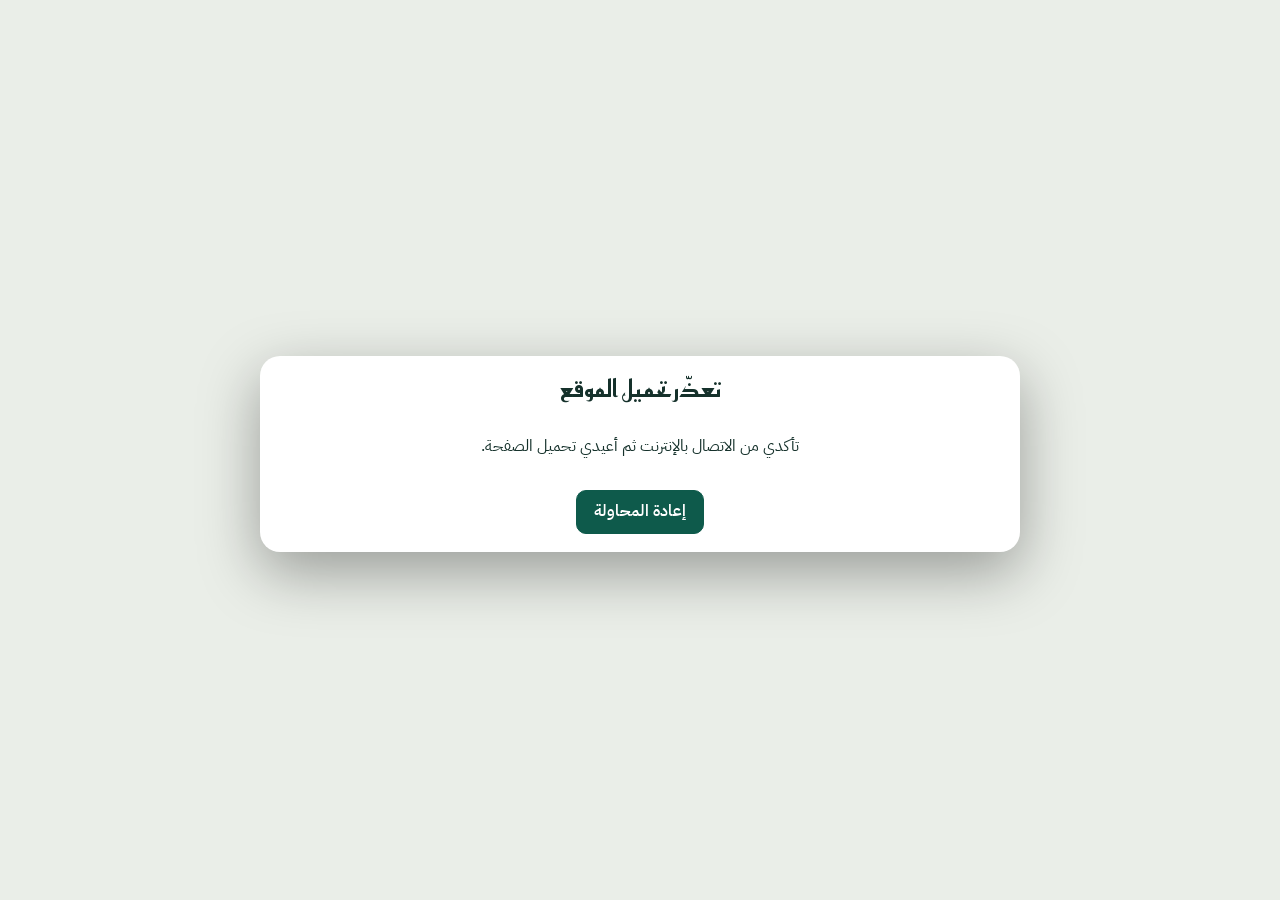
==== index.html @ 9d8e0433 "أسماء الطالبات وعجلة «مَن تقرأ؟»: إدخال باللصق وExcel وPDF والصور مع مراجعة، وعجلة بلا تكرار مع الغي" ====
<!doctype html>
<html lang="ar" dir="rtl">
<head>
<meta charset="utf-8">
<meta name="viewport" content="width=device-width,initial-scale=1,viewport-fit=cover">
<title>اقرأ وارتقِ</title>
<link rel="preconnect" href="https://fonts.googleapis.com">
<link rel="preconnect" href="https://fonts.gstatic.com" crossorigin>
<link rel="stylesheet" href="https://fonts.googleapis.com/css2?family=Reem+Kufi:wght@500;700&family=IBM+Plex+Sans+Arabic:wght@400;500;600;700&display=swap">
<link rel="stylesheet" href="css/app.css">
</head>
<body>
<div id="app"></div>
<div id="toast" role="status" aria-live="polite" hidden></div>
<script src="js/config.js"></script>
<script src="js/api.js"></script>
<script src="js/quran.js"></script>
<script src="js/games.js"></script>
<script src="js/strategies.js"></script>
<script src="js/names.js"></script>
<script src="js/app.js"></script>
</body>
</html>
---- css/app.css ----
/* Layout: a mushaf page as the centre of the classroom screen, tools around it, sage-green chrome with gilded accents taken from the Madina mushaf frame. */
@font-face { font-family: "HafsMushaf"; src: url("../fonts/Hafs.woff2") format("woff2"); font-display: block; }

:root {
  --bg: #eaeee8;
  --surface: #ffffff;
  --surface-2: #f4f6f2;
  --ink: #15312b;
  --muted: #5d6f69;
  --line: #d3dbd4;
  --accent: #0e5a4b;
  --accent-ink: #ffffff;
  --accent-soft: #d8ebe4;
  --gold: #a87a22;
  --gold-soft: #f3e6c8;
  --danger: #b3261e;
  --ok: #1d7a43;
  --warn: #9a6400;
  --paper: #fdf9ec;
  --paper-ink: #1a1a1a;
  --paper-frame: #0e5a4b;
  --gharib: #8a2c0a;
  --dim: .28;
  --f-display: "Reem Kufi", "IBM Plex Sans Arabic", "Segoe UI", Tahoma, sans-serif;
  --f-body: "IBM Plex Sans Arabic", "Segoe UI", Tahoma, Arial, sans-serif;
  --f-quran: "HafsMushaf", "Amiri Quran", "Traditional Arabic", serif;
  --r: 12px;
  --shadow: 0 1px 2px rgba(10, 40, 30, .06), 0 6px 22px rgba(10, 40, 30, .07);
  color-scheme: light;
}
@media (prefers-color-scheme: dark) {
  :root:not([data-theme="light"]) {
    --bg: #0e1614; --surface: #15201d; --surface-2: #1b2824; --ink: #e3ece8; --muted: #9db0a9;
    --line: #2a3b36; --accent: #45b596; --accent-ink: #06231c; --accent-soft: #1d3a32; --gold: #d9b262;
    --gold-soft: #3a3120; --danger: #f08a80; --ok: #6fd39a; --warn: #e8b85a;
    --shadow: 0 1px 2px rgba(0,0,0,.3), 0 6px 22px rgba(0,0,0,.25);
    color-scheme: dark;
  }
}
:root[data-theme="dark"] {
  --bg: #0e1614; --surface: #15201d; --surface-2: #1b2824; --ink: #e3ece8; --muted: #9db0a9;
  --line: #2a3b36; --accent: #45b596; --accent-ink: #06231c; --accent-soft: #1d3a32; --gold: #d9b262;
  --gold-soft: #3a3120; --danger: #f08a80; --ok: #6fd39a; --warn: #e8b85a;
  --shadow: 0 1px 2px rgba(0,0,0,.3), 0 6px 22px rgba(0,0,0,.25);
  color-scheme: dark;
}

* { box-sizing: border-box; }
[hidden] { display: none !important; }
html, body, #app { height: 100%; }
body { margin: 0; background: var(--bg); color: var(--ink); font-family: var(--f-body); font-size: 16px; line-height: 1.6; -webkit-tap-highlight-color: transparent; }
button, input, select, textarea { font: inherit; color: inherit; }
button { cursor: pointer; }
:focus-visible { outline: 3px solid var(--gold); outline-offset: 2px; }
h1, h2, h3 { font-family: var(--f-display); font-weight: 700; line-height: 1.25; text-wrap: balance; margin: 0; }
.num { font-variant-numeric: tabular-nums; }

/* ---------- buttons ---------- */
.btn { display: inline-flex; align-items: center; justify-content: center; gap: .45em; min-height: 44px; padding: .45em 1.05em; border-radius: 10px; border: 1px solid var(--line); background: var(--surface); color: var(--ink); font-weight: 600; transition: background .15s, border-color .15s, transform .08s; white-space: nowrap; }
.btn:hover { border-color: var(--accent); }
.btn:active { transform: translateY(1px); }
.btn.primary { background: var(--accent); color: var(--accent-ink); border-color: var(--accent); }
.btn.gold { background: var(--gold); color: #fff; border-color: var(--gold); }
.btn.ghost { background: transparent; border-color: transparent; }
.btn.ghost:hover { background: var(--surface-2); }
.btn.danger { color: var(--danger); }
.btn.on { background: var(--accent-soft); border-color: var(--accent); color: var(--ink); }
.btn.sm { min-height: 36px; padding: .25em .75em; font-size: .92em; }
.btn[disabled] { opacity: .45; cursor: not-allowed; }
.icon { width: 1.25em; height: 1.25em; flex: none; }

/* ---------- landing / pickers ---------- */
.landing { min-height: 100%; display: grid; grid-template-rows: auto 1fr auto; padding-inline: max(16px, 4vw); padding-block: 28px 20px; gap: 24px; }
.brand { display: flex; align-items: center; gap: 14px; }
.brand-mark { width: 54px; height: 54px; flex: none; }
.brand h1 { font-size: clamp(1.7rem, 3vw, 2.3rem); color: var(--accent); letter-spacing: 0; }
.brand p { margin: 0; color: var(--muted); font-size: .98rem; }
.topline { display: flex; align-items: center; justify-content: space-between; gap: 12px; flex-wrap: wrap; }
.picker { align-self: center; justify-self: center; width: min(980px, 100%); display: grid; gap: 22px; }
.picker h2 { font-size: clamp(1.4rem, 2.6vw, 2rem); }
.crumbs { display: flex; gap: 8px; flex-wrap: wrap; color: var(--muted); font-size: .95rem; align-items: center; }
.crumbs button { background: none; border: 0; color: var(--accent); font-weight: 600; padding: 0; }
.choice-grid { display: grid; gap: 14px; grid-template-columns: repeat(auto-fill, minmax(170px, 1fr)); }
.choice-grid.two { grid-template-columns: repeat(auto-fit, minmax(260px, 1fr)); }
.choice { position: relative; display: grid; gap: 4px; align-content: center; justify-items: center; text-align: center; min-height: 118px; padding: 18px 14px; border-radius: 16px; border: 1px solid var(--line); background: var(--surface); box-shadow: var(--shadow); transition: transform .12s, border-color .12s; }
.choice:hover { transform: translateY(-2px); border-color: var(--accent); }
.choice b { font-family: var(--f-display); font-size: 1.55rem; color: var(--ink); font-weight: 700; }
.choice small { color: var(--muted); font-size: .9rem; }
.choice.big { min-height: 190px; }
.choice.big b { font-size: 2.1rem; }
.choice.section b { font-size: 3rem; line-height: 1; color: var(--accent); }
.choice .tag { position: absolute; top: 10px; inset-inline-start: 10px; font-size: .75rem; padding: 1px 8px; border-radius: 99px; background: var(--gold-soft); color: var(--gold); font-weight: 600; }
.foot { display: flex; justify-content: space-between; gap: 12px; flex-wrap: wrap; color: var(--muted); font-size: .88rem; align-items: center; }
.demo-note { background: var(--gold-soft); color: var(--ink); border-radius: 10px; padding: 8px 14px; font-size: .9rem; }

/* ---------- lesson screen ---------- */
.lesson { height: 100%; display: grid; grid-template-rows: auto 1fr; }
.bar { display: flex; align-items: center; gap: 10px; padding: 8px max(12px, 1.4vw); background: var(--surface); border-bottom: 1px solid var(--line); flex-wrap: wrap; }
.bar .who { display: flex; align-items: center; gap: 10px; min-width: 0; }
.bar .who .brand-mark { width: 38px; height: 38px; }
.chip { display: inline-flex; align-items: center; gap: 6px; padding: 4px 12px; border-radius: 99px; background: var(--accent-soft); color: var(--ink); font-weight: 700; font-family: var(--f-display); font-size: 1.1rem; white-space: nowrap; }
.daynav { display: flex; align-items: center; gap: 6px; margin-inline: auto; min-width: 0; }
.daynav .when { display: grid; text-align: center; line-height: 1.25; min-width: 0; }
.daynav .when b { font-size: 1.02rem; }
.daynav .when span { font-size: .86rem; color: var(--muted); }
.type-badge { display: inline-block; padding: 1px 9px; border-radius: 99px; font-size: .78rem; font-weight: 700; margin-inline-end: 4px; vertical-align: 1px; }
.t-new { background: var(--accent-soft); color: var(--accent); }
.t-group, .t-sabr { background: var(--gold-soft); color: var(--gold); }
.t-review { background: var(--surface-2); color: var(--muted); border: 1px solid var(--line); }
.t-holiday, .t-other { background: var(--surface-2); color: var(--muted); }
.bar .actions { display: flex; gap: 6px; flex-wrap: wrap; }

.stage { display: grid; grid-template-columns: minmax(0, 1fr) minmax(300px, 30%); min-height: 0; }
.reader { display: grid; grid-template-rows: auto 1fr; min-height: 0; min-width: 0; }
.tools { display: flex; gap: 6px; align-items: center; flex-wrap: wrap; padding: 8px max(12px, 1.2vw); border-bottom: 1px solid var(--line); background: var(--surface-2); }
.tools .sep { width: 1px; align-self: stretch; background: var(--line); margin-inline: 4px; }
.tools select { min-height: 40px; border-radius: 10px; border: 1px solid var(--line); background: var(--surface); padding: 0 10px; max-width: 190px; }
.pens { display: inline-flex; gap: 4px; align-items: center; }
.pen { width: 30px; height: 30px; border-radius: 50%; border: 2px solid var(--line); }
.pen.on { border-color: var(--ink); box-shadow: 0 0 0 2px var(--surface), 0 0 0 4px var(--ink); }
.pen.y { background: #ffe066; } .pen.g { background: #a6e3b5; } .pen.p { background: #ffb3cf; }
.page-wrap { overflow: auto; display: grid; justify-items: center; align-content: start; padding: 14px 12px 22px; gap: 10px; min-height: 0; }
.segtabs { display: flex; gap: 6px; flex-wrap: wrap; justify-content: center; }
.pagenav { display: flex; align-items: center; gap: 10px; justify-content: center; }
.pagenav .pg { font-weight: 600; color: var(--muted); }

/* the mushaf page (stays paper-coloured in both themes, like a printed mushaf) */
.mushaf { position: relative; background: var(--paper); color: var(--paper-ink); border-radius: 6px; padding: 3.2% 4.2%; box-shadow: 0 0 0 2px var(--paper-frame), 0 0 0 5px var(--paper), 0 0 0 7px #c9a04a, var(--shadow); }
.mushaf .pno { text-align: center; font-family: var(--f-quran); color: #6b5a2a; font-size: .8em; margin-top: .25em; }
.mushaf .hdr { display: flex; justify-content: space-between; font-family: var(--f-body); font-size: .5em; color: #6b5a2a; margin-bottom: .35em; }
.ln { display: flex; gap: .16em; justify-content: space-between; align-items: baseline; white-space: nowrap; font-family: var(--f-quran); line-height: 1.95; direction: rtl; }
.ln.center { justify-content: center; gap: .3em; }
.ln.title { justify-content: center; }
.sura-title { display: flex; align-items: center; justify-content: center; width: 100%; height: 1.55em; margin-block: .12em; border: 2px solid #b58a2e; border-radius: 4px; background: linear-gradient(90deg, #e9f3ee, #fff8e2 50%, #e9f3ee); font-family: var(--f-display); font-size: .78em; color: var(--paper-frame); letter-spacing: 0; position: relative; }
.sura-title::before, .sura-title::after { content: ""; position: absolute; top: 50%; width: 1.1em; height: 1.1em; transform: translateY(-50%) rotate(45deg); border: 2px solid #b58a2e; background: #fff8e2; }
.sura-title::before { right: .6em; } .sura-title::after { left: .6em; }
.ln.basmala { justify-content: center; }
.w, .end, .hz { position: relative; border-radius: 4px; cursor: pointer; transition: opacity .2s, background-color .15s; }
.end { color: #7a5a14; }
.w:hover { background: rgba(14, 90, 75, .08); }
.dimmed { opacity: var(--dim); }
.mushaf.showall .dimmed { opacity: 1; }
.w.gh { color: var(--gharib); text-decoration: underline dotted rgba(138, 44, 10, .75); text-decoration-thickness: .06em; text-underline-offset: .32em; }
.mushaf.no-gh .w.gh { color: inherit; text-decoration: none; }
.sel-ayah { background: rgba(214, 170, 60, .2); }
.playing { background: rgba(14, 90, 75, .16) !important; }
.hl-y { background: #ffe066 !important; } .hl-g { background: #a6e3b5 !important; } .hl-p { background: #ffb3cf !important; }
.flash { animation: flash 1.2s ease 2; }
@keyframes flash { 50% { background: rgba(214, 170, 60, .6); } }
.mushaf.pen-mode .w, .mushaf.pen-mode .end { cursor: cell; }

/* ---------- side panel ---------- */
.side { border-inline-start: 1px solid var(--line); background: var(--surface); display: grid; grid-template-rows: auto 1fr; min-height: 0; min-width: 0; }
.tabs { display: flex; gap: 2px; padding: 8px 8px 0; border-bottom: 1px solid var(--line); overflow-x: auto; }
.tab { border: 0; background: none; padding: 10px 12px; font-weight: 700; color: var(--muted); border-bottom: 3px solid transparent; white-space: nowrap; font-size: .98rem; }
.tab.on { color: var(--accent); border-bottom-color: var(--accent); }
.panel { overflow: auto; padding: 16px 18px 28px; min-height: 0; display: grid; gap: 14px; align-content: start; font-size: 1.05rem; }
.panel h3 { font-size: 1.15rem; color: var(--accent); }
.panel .muted, .muted { color: var(--muted); }
.qref { font-family: var(--f-quran); font-size: 1.35em; line-height: 2; color: var(--ink); background: var(--surface-2); border-radius: 10px; padding: 8px 12px; }
.card { border: 1px solid var(--line); border-radius: var(--r); padding: 12px 14px; background: var(--surface); display: grid; gap: 6px; }
.rule-row { display: grid; grid-template-columns: auto 1fr; gap: 4px 10px; align-items: start; padding: 10px 12px; border-radius: 10px; background: var(--surface-2); }
.rule-dot { width: 14px; height: 14px; border-radius: 50%; margin-top: .45em; }
.rule-row b { font-size: 1.05rem; }
.rule-row .words { grid-column: 2; font-family: var(--f-quran); font-size: 1.35rem; line-height: 1.9; display: flex; flex-wrap: wrap; gap: 4px 14px; }
.rule-row p { grid-column: 2; margin: 0; color: var(--muted); font-size: .93rem; }
.mean-row { display: grid; gap: 2px; padding: 10px 12px; border-radius: 10px; background: var(--surface-2); cursor: pointer; border: 1px solid transparent; }
.mean-row:hover { border-color: var(--accent); }
.mean-row .qw { font-family: var(--f-quran); font-size: 1.45rem; color: var(--gharib); line-height: 1.8; }
.lesson-list { list-style: arabic-indic; margin: 0; padding-inline-start: 1.2em; display: grid; gap: 10px; }
.lesson-list li::marker { color: var(--gold); font-weight: 700; }
.note-box { white-space: pre-wrap; }
textarea { width: 100%; min-height: 160px; border: 1px solid var(--line); border-radius: 10px; padding: 10px 12px; background: var(--surface); resize: vertical; }
.legend { display: flex; flex-wrap: wrap; gap: 6px 12px; font-size: .88rem; }
.legend span { display: inline-flex; gap: 5px; align-items: center; }
.legend i { width: 11px; height: 11px; border-radius: 50%; display: inline-block; }

/* ---------- popover ---------- */
.pop { position: fixed; z-index: 40; width: min(360px, calc(100vw - 24px)); background: var(--surface); color: var(--ink); border: 1px solid var(--line); border-radius: 14px; box-shadow: 0 12px 40px rgba(0,0,0,.22); padding: 14px 16px; display: grid; gap: 8px; }
.pop .qw { font-family: var(--f-quran); font-size: 2rem; text-align: center; line-height: 1.9; color: var(--paper-ink); background: var(--paper); border-radius: 10px; }
.pop .close { position: absolute; top: 6px; inset-inline-end: 6px; }

/* ---------- modal / overlay ---------- */
.overlay { position: fixed; inset: 0; z-index: 30; background: rgba(8, 24, 20, .55); display: grid; place-items: center; padding: 16px; }
.modal { width: min(560px, 100%); max-height: calc(100% - 20px); overflow: auto; background: var(--surface); border-radius: 18px; box-shadow: 0 20px 60px rgba(0,0,0,.3); padding: 22px 24px; display: grid; gap: 16px; }
.modal.wide { width: min(1100px, 100%); }
.modal header { display: flex; justify-content: space-between; align-items: center; gap: 12px; }
.modal h2 { font-size: 1.45rem; }
.field { display: grid; gap: 6px; }
.field label { font-weight: 600; font-size: .95rem; }
.field input, .field select { min-height: 46px; border-radius: 10px; border: 1px solid var(--line); background: var(--surface); padding: 0 12px; }
.err-msg { color: var(--danger); font-weight: 600; }
.stepper { display: flex; align-items: center; justify-content: center; gap: 18px; }
.stepper button { width: 76px; height: 76px; border-radius: 50%; font-size: 2.4rem; font-weight: 700; border: 1px solid var(--line); background: var(--surface-2); }
.stepper output { font-family: var(--f-display); font-size: 4.2rem; min-width: 2.2ch; text-align: center; color: var(--accent); line-height: 1; }
.day-list { display: grid; gap: 6px; max-height: 260px; overflow: auto; }
.day-opt { display: flex; align-items: center; justify-content: space-between; gap: 10px; padding: 10px 12px; border-radius: 10px; border: 1px solid var(--line); background: var(--surface); text-align: start; }
.day-opt.on { border-color: var(--accent); background: var(--accent-soft); }
.st { font-size: .8rem; font-weight: 700; padding: 1px 8px; border-radius: 99px; white-space: nowrap; }
.st.done { background: var(--accent-soft); color: var(--ok); }
.st.late { background: var(--gold-soft); color: var(--warn); }
.st.soon { background: var(--surface-2); color: var(--muted); }

/* ---------- games ---------- */
.games { position: fixed; inset: 0; z-index: 25; background: var(--bg); display: grid; grid-template-rows: auto 1fr; }
.games .gbody { overflow: auto; padding: 18px max(16px, 3vw) 30px; display: grid; align-content: start; justify-items: center; gap: 18px; }
.game-menu { display: grid; grid-template-columns: repeat(auto-fit, minmax(210px, 1fr)); gap: 14px; width: min(1100px, 100%); }
.game-card { display: grid; gap: 6px; text-align: start; padding: 18px; border-radius: 16px; border: 1px solid var(--line); background: var(--surface); box-shadow: var(--shadow); min-height: 130px; align-content: start; }
.game-card:hover { border-color: var(--accent); }
.game-card b { font-family: var(--f-display); font-size: 1.35rem; color: var(--accent); }
.game-card span { color: var(--muted); font-size: .95rem; }
.wheel-wrap { display: grid; justify-items: center; gap: 14px; }
.wheel-box { position: relative; width: min(420px, 78vw); aspect-ratio: 1; max-width: 100%; }
.wheel-box canvas { width: 100%; height: 100%; }
.wheel-pointer { position: absolute; top: -6px; left: 50%; transform: translateX(-50%); width: 0; height: 0; border-left: 18px solid transparent; border-right: 18px solid transparent; border-top: 34px solid var(--gold); filter: drop-shadow(0 2px 2px rgba(0,0,0,.3)); }
.game { width: min(1000px, 100%); display: grid; gap: 18px; justify-items: center; }
.game h2 { font-size: clamp(1.4rem, 2.6vw, 2rem); text-align: center; }
.prompt { font-size: 1.25rem; text-align: center; color: var(--muted); }
.big-word { font-family: var(--f-quran); font-size: clamp(3rem, 7vw, 5.5rem); line-height: 1.8; background: var(--paper); color: var(--paper-ink); border-radius: 18px; padding: 6px 40px; box-shadow: var(--shadow); }
.opts { display: grid; grid-template-columns: repeat(auto-fit, minmax(220px, 1fr)); gap: 12px; width: 100%; }
.opt { min-height: 74px; border-radius: 14px; border: 2px solid var(--line); background: var(--surface); font-size: 1.25rem; font-weight: 700; padding: 10px 14px; }
.opt:hover { border-color: var(--accent); }
.opt.right { border-color: var(--ok); background: color-mix(in srgb, var(--ok) 14%, var(--surface)); }
.opt.wrong { border-color: var(--danger); background: color-mix(in srgb, var(--danger) 12%, var(--surface)); }
.explain { background: var(--surface); border: 1px solid var(--line); border-radius: 14px; padding: 14px 18px; width: 100%; font-size: 1.1rem; }
.match { display: grid; grid-template-columns: 1fr 1fr; gap: 12px; width: 100%; }
.match .col { display: grid; gap: 10px; align-content: start; }
.match .qw { font-family: var(--f-quran); font-size: 1.8rem; line-height: 1.7; }
.match .opt { font-size: 1.1rem; font-weight: 600; text-align: center; }
.match .opt.qw { font-family: var(--f-quran); font-size: 1.9rem; font-weight: 400; line-height: 1.7; }
.match .opt.picked { border-color: var(--gold); background: var(--gold-soft); }
.match .opt.done { border-color: var(--ok); opacity: .6; }
.hunt { width: 100%; background: var(--paper); color: var(--paper-ink); border-radius: 16px; padding: 18px 24px; font-family: var(--f-quran); font-size: clamp(1.6rem, 2.6vw, 2.3rem); line-height: 2.3; text-align: justify; box-shadow: var(--shadow); }
.hunt .w { padding: 0 2px; }
.hunt .w.found { background: #a6e3b5; }
.hunt .w.miss { background: #ffc2c2; }
.hunt .w.reveal { outline: 2px dashed var(--ok); }
.score { font-family: var(--f-display); font-size: 1.5rem; color: var(--accent); }
.tf-statement { font-size: 1.4rem; text-align: center; font-weight: 600; max-width: 60ch; }
.tf-statement .qw { font-family: var(--f-quran); font-size: 1.4em; color: var(--gharib); }
.tf-btns { display: flex; gap: 16px; }
.tf-btns .opt { min-width: 180px; font-size: 1.5rem; }
.reflect { width: 100%; display: grid; gap: 14px; }
.reflect .q { font-size: clamp(1.4rem, 2.6vw, 2rem); font-weight: 700; text-align: center; font-family: var(--f-display); color: var(--ink); }

/* ---------- strategies (team games) ---------- */
.game.wide { width: min(1250px, 100%); }
.q-quran { font-family: var(--f-quran); font-size: 1.25em; line-height: 1.9; }
.teams { display: flex; flex-wrap: wrap; gap: 10px; justify-content: center; }
.team { display: flex; align-items: center; gap: 8px; padding: 8px 16px; border-radius: 99px; background: var(--surface); border: 2px solid var(--line); font-size: 1.1rem; }
.team .dot { width: 14px; height: 14px; border-radius: 50%; background: var(--tc); }
.team .pts { font-family: var(--f-display); font-size: 1.35rem; color: var(--tc); }
.team.on { border-color: var(--tc); box-shadow: 0 0 0 3px color-mix(in srgb, var(--tc) 25%, transparent); }
.qcard-ov { z-index: 45; }
.qcard { width: min(900px, 100%); max-height: calc(100% - 20px); overflow: auto; background: var(--surface); border-radius: 22px; border-top: 8px solid var(--tc); padding: 24px 28px; display: grid; gap: 18px; box-shadow: 0 20px 60px rgba(0,0,0,.35); }
.qhead { display: flex; justify-content: space-between; align-items: center; gap: 10px; flex-wrap: wrap; font-size: 1.15rem; }
.qtext { font-size: clamp(1.4rem, 2.6vw, 2.1rem); font-weight: 700; line-height: 1.7; text-align: center; }
.qcard .qtext { cursor: pointer; }
.qans { background: var(--paper); color: var(--paper-ink); border-radius: 14px; padding: 14px 18px; font-size: 1.35rem; text-align: center; display: grid; gap: 6px; }
.qans .muted { color: #6b5a2a; }
.qbtns { display: flex; flex-wrap: wrap; gap: 10px; justify-content: center; }
.qbtns .btn { min-height: 56px; font-size: 1.15rem; padding-inline: 22px; }
.banner { background: var(--surface); border-radius: 22px; padding: 30px 46px; display: grid; gap: 8px; justify-items: center; text-align: center; font-size: 1.4rem; box-shadow: 0 20px 60px rgba(0,0,0,.35); }
.big-pts { font-family: var(--f-display); font-size: clamp(4rem, 12vw, 8rem); line-height: 1.1; }
.pos { color: var(--ok); } .neg { color: var(--danger); }
.boxes { display: grid; grid-template-columns: repeat(6, 1fr); gap: 14px; width: 100%; }
.mbox { aspect-ratio: 1.15; border-radius: 16px; border: 0; background: radial-gradient(circle at 50% 30%, #1d7a63, #0b3d33 70%); color: #f3e6c8; font-family: var(--f-display); font-size: clamp(1.8rem, 4vw, 3.2rem); box-shadow: inset 0 0 0 3px #b58a2e, 0 6px 16px rgba(0,0,0,.2); transition: transform .12s; }
.mbox:not(:disabled):hover { transform: translateY(-3px) scale(1.03); }
.mbox.open { background: var(--surface-2); box-shadow: inset 0 0 0 2px var(--line); font-size: clamp(1.2rem, 2.4vw, 2rem); }
.snake-wrap { position: relative; width: min(760px, 100%); aspect-ratio: 6 / 5; }
.board { position: absolute; inset: 0; display: grid; grid-template-columns: repeat(6, 1fr); grid-template-rows: repeat(5, 1fr); border-radius: 14px; overflow: hidden; border: 3px solid #b58a2e; }
.sq { position: relative; display: grid; align-content: space-between; padding: 6px 8px; background: #fdf9ec; color: #1d2b27; border: 1px solid #e6dcc0; }
.sq:nth-child(odd) { background: #f1ead3; }
.sq .num { font-family: var(--f-display); font-size: clamp(.9rem, 1.8vw, 1.3rem); color: #6b5a2a; }
.sq.lad { background: #dcefe6; } .sq.snk { background: #f7dcd6; }
.tokens { display: flex; gap: 4px; flex-wrap: wrap; justify-content: center; position: relative; z-index: 2; }
.tokens i { width: clamp(16px, 2.6vw, 26px); aspect-ratio: 1; border-radius: 50%; border: 3px solid #fff; box-shadow: 0 2px 5px rgba(0,0,0,.35); }
.board-svg { position: absolute; inset: 0; width: 100%; height: 100%; pointer-events: none; z-index: 1; }
.ladder line { stroke: #8a5a14; stroke-width: 6; stroke-linecap: round; }
.snake path { fill: none; stroke: #2f8f3a; stroke-width: 14; stroke-linecap: round; opacity: .85; }
.snake circle { fill: #1f6d2a; }
.dice-row { display: flex; align-items: center; gap: 18px; flex-wrap: wrap; justify-content: center; }
.dice { width: 84px; height: 84px; border-radius: 18px; background: var(--surface); border: 3px solid var(--gold); display: grid; place-items: center; font-family: var(--f-display); font-size: 3rem; color: var(--accent); box-shadow: var(--shadow); }
.xo { display: grid; grid-template-columns: repeat(3, 1fr); gap: 12px; width: min(560px, 100%); }
.xcell { aspect-ratio: 1; border-radius: 18px; border: 3px solid var(--line); background: var(--surface); font-family: var(--f-display); font-size: clamp(3rem, 9vw, 6rem); line-height: 1; display: grid; place-items: center; }
.xcell small { font-family: var(--f-body); font-size: clamp(.8rem, 1.4vw, 1.05rem); color: var(--muted); font-weight: 600; }
.xcell:not(:disabled):hover { border-color: var(--gold); }
.win { display: grid; justify-items: center; gap: 6px; padding: 30px 60px; border-radius: 24px; background: var(--surface); border: 4px solid var(--tc); font-size: 1.4rem; box-shadow: var(--shadow); }
.win .wname { font-family: var(--f-display); font-size: clamp(2.4rem, 6vw, 4rem); color: var(--tc); }
details.bank { background: var(--surface); border: 1px solid var(--line); border-radius: 14px; padding: 10px 16px; }
details.bank summary { cursor: pointer; font-size: 1.15rem; }
details.bank ol { display: grid; gap: 12px; margin: 10px 0 0; padding-inline-start: 1.4em; list-style: arabic-indic; }
.bank-ans { background: var(--surface-2); border-radius: 10px; padding: 6px 12px; margin-top: 4px; }
@media (max-width: 700px) { .boxes { grid-template-columns: repeat(3, 1fr); } }

/* ---------- board ---------- */
.page-screen { min-height: 100%; display: grid; grid-template-rows: auto 1fr; }
.content { padding: 20px max(16px, 3vw) 40px; display: grid; gap: 18px; align-content: start; width: min(1200px, 100%); justify-self: center; }
.filters { display: flex; gap: 10px; flex-wrap: wrap; align-items: end; }
.filters .field { min-width: 160px; }
.table-wrap { overflow-x: auto; border: 1px solid var(--line); border-radius: 14px; background: var(--surface); }
table { border-collapse: collapse; width: 100%; font-size: 1rem; }
th, td { padding: 10px 12px; text-align: start; border-bottom: 1px solid var(--line); vertical-align: middle; }
th { font-size: .85rem; color: var(--muted); font-weight: 700; background: var(--surface-2); white-space: nowrap; }
tr:last-child td { border-bottom: 0; }
tr.winner td { background: var(--gold-soft); }
.rank { font-family: var(--f-display); font-size: 1.4rem; color: var(--accent); }
.podium { display: grid; grid-template-columns: repeat(auto-fill, minmax(230px, 1fr)); gap: 12px; }
.pod { border: 1px solid var(--line); border-radius: 14px; background: var(--surface); padding: 14px 16px; display: grid; gap: 4px; }
.pod b { font-family: var(--f-display); font-size: 1.3rem; }
.pod .num { font-size: 1.1rem; }
.warn-box { background: var(--gold-soft); border-radius: 12px; padding: 10px 14px; }
.bars { display: grid; gap: 8px; }
.barrow { display: grid; grid-template-columns: 3.5em 1fr 3em; gap: 10px; align-items: center; }
.barrow .track { height: 18px; background: var(--surface-2); border-radius: 99px; overflow: hidden; }
.barrow .fill { height: 100%; background: var(--accent); border-radius: 99px; }
.barrow.best .fill { background: var(--gold); }

/* admin */
.admin-tabs { display: flex; gap: 6px; flex-wrap: wrap; }
.plan-table input, .plan-table select { min-height: 38px; border: 1px solid var(--line); border-radius: 8px; background: var(--surface); padding: 0 8px; }
.plan-table input[type="number"] { width: 5em; }
.plan-table td { padding: 6px 8px; }
.segs { display: grid; gap: 4px; }
.seg { display: flex; gap: 4px; align-items: center; flex-wrap: wrap; }
.issue { color: var(--warn); font-size: .82rem; font-weight: 600; }
.pw { font-family: ui-monospace, Menlo, Consolas, monospace; font-size: 1.05rem; letter-spacing: .08em; }

/* certificate */
.cert-screen { position: fixed; inset: 0; z-index: 50; background: var(--bg); overflow: auto; display: grid; justify-items: center; align-content: start; gap: 14px; padding: 16px; }
.cert-actions { display: flex; gap: 10px; }
.cert { width: min(1100px, 100%); aspect-ratio: 297 / 210; background: #fffdf6; color: #1d2b27; position: relative; padding: 5.5%; display: grid; align-content: center; justify-items: center; text-align: center; gap: 1.6vmin; container-type: inline-size; box-shadow: var(--shadow); }
.cert::before { content: ""; position: absolute; inset: 2.2%; border: 3px solid #0e5a4b; outline: 1px solid #b58a2e; outline-offset: 6px; pointer-events: none; }
.cert::after { content: ""; position: absolute; inset: 3.6%; border: 1px solid #b58a2e; pointer-events: none; }
.cert .corner { position: absolute; width: 9%; aspect-ratio: 1; }
.cert .corner.tl { top: 3%; left: 3%; } .cert .corner.tr { top: 3%; right: 3%; transform: scaleX(-1); }
.cert .corner.bl { bottom: 3%; left: 3%; transform: scaleY(-1); } .cert .corner.br { bottom: 3%; right: 3%; transform: scale(-1, -1); }
.cert .c-brand { font-family: var(--f-display); color: #0e5a4b; font-size: 3.2cqw; }
.cert .c-title { font-family: var(--f-display); font-size: 6.4cqw; color: #8a6414; line-height: 1.1; }
.cert .c-body { font-size: 2.3cqw; line-height: 1.9; max-width: 80%; }
.cert .c-name { font-family: var(--f-display); font-size: 4.6cqw; color: #0e5a4b; line-height: 1.2; }
.cert .c-verse { font-family: var(--f-quran); font-size: 2.6cqw; color: #7a5a14; }
.cert .c-sign { display: flex; justify-content: space-between; width: 78%; margin-top: 2cqw; font-size: 2cqw; }
.cert .c-sign div { display: grid; gap: 3.2cqw; justify-items: center; }
.cert .c-sign i { display: block; width: 18cqw; border-bottom: 1px solid #1d2b27; }

/* section progress («أنهينا») and lag notice */
.lagbar { flex-basis: 100%; order: 4; display: flex; align-items: center; justify-content: center; gap: 10px; flex-wrap: wrap; background: var(--gold-soft); color: var(--ink); border: 1px solid var(--gold); border-radius: 10px; padding: 6px 12px; }
.lagbar b { color: var(--warn); }
.btn.prog-done { background: var(--accent-soft); color: var(--accent); border-color: var(--accent); }
.btn.prog-part { background: var(--gold-soft); color: var(--warn); border-color: var(--gold); }

/* principal's class tracking */
.trk-legend { display: flex; gap: 14px; flex-wrap: wrap; align-items: center; font-size: .95rem; }
.trk-table th, .trk-table td { text-align: center; }
.trk-table th[scope=row] { text-align: start; }
.trk { padding: 4px; }
.trk button { width: 100%; min-height: 48px; border: 0; border-radius: 10px; font: inherit; font-weight: 700; cursor: pointer; color: var(--ink); background: var(--surface-2); }
.trk.c-green button { background: #d9f0e1; color: #14532d; }
.trk.c-yellow button { background: #fbefc5; color: #7a5200; }
.trk.c-red button { background: #f9d6d2; color: #8a1c14; }
.trk.c-idle button { background: var(--surface-2); color: var(--muted); }
.trk.muted { font-size: .85rem; }
.t-red { color: var(--danger); } .t-yellow { color: var(--warn); } .t-green, .t-idle { color: inherit; }
button.link { background: none; border: 0; padding: 4px 0; font: inherit; color: inherit; cursor: pointer; text-align: start; }
button.link:hover { text-decoration: underline; }
.trk-alerts { display: grid; gap: 4px; }
.content > * { min-width: 0; }
.trk-miss { display: flex; flex-wrap: wrap; gap: 4px; max-width: 260px; }
.pct { display: inline-block; width: 70px; height: 10px; background: var(--surface-2); border-radius: 99px; overflow: hidden; vertical-align: middle; margin-inline-end: 6px; }
.pct span { display: block; height: 100%; background: var(--accent); }
.trk-detail { display: grid; grid-template-columns: minmax(260px, 1fr) 2fr; gap: 16px; align-items: start; }
.trk-scored td { background: var(--surface-2); }
@media (max-width: 1000px) { .trk-detail { grid-template-columns: 1fr; } }

/* tajweed rules per grade */
.tj-table th, .tj-table td { text-align: center; padding: 6px; }
.tj-table th[scope=row] { text-align: start; white-space: nowrap; position: sticky; inset-inline-start: 0; background: var(--surface); z-index: 1; }
.tj-table thead th:first-child { position: sticky; inset-inline-start: 0; z-index: 2; }
.tj-col { display: flex; gap: 2px; justify-content: center; font-weight: 400; }
.tj-cell { display: grid; place-items: center; min-height: 44px; min-width: 44px; cursor: pointer; }
.tj-cell input { width: 22px; height: 22px; accent-color: var(--accent); cursor: pointer; }

/* student names and the «مَن تقرأ؟» picker */
.nm-chips { display: flex; flex-wrap: wrap; gap: 6px; }
.nm-chips > span, .nm-chips > button { padding: 6px 12px; border-radius: 99px; background: var(--surface-2); border: 1px solid var(--line); font: inherit; color: var(--ink); }
.nm-chips > button { min-height: 44px; cursor: pointer; }
.nm-chips > button.off { background: var(--gold-soft); border-color: var(--gold); text-decoration: line-through; color: var(--muted); }
.nm-ways { display: grid; grid-template-columns: repeat(auto-fill, minmax(220px, 1fr)); gap: 12px; }
.nm-ways label.game-card { cursor: pointer; }
.picker-ov { z-index: 50; }
.picker { width: min(760px, 100%); max-height: calc(100% - 10px); overflow: auto; background: var(--surface); border-radius: 20px; box-shadow: 0 20px 60px rgba(0,0,0,.35); padding: 18px 22px; display: grid; gap: 14px; justify-items: center; }
.picker header { width: 100%; display: flex; justify-content: space-between; align-items: center; gap: 12px; }
.picker h2 { margin: 0; font-size: 1.5rem; }
.pk-stage { display: grid; justify-items: center; gap: 10px; width: 100%; }
.picker .wheel-box { width: min(440px, 72vw, 52vh); }
.pk-result { min-height: 3.2rem; }
.pk-result b { font-family: var(--f-display); font-size: clamp(1.8rem, 4.4vw, 2.8rem); color: var(--accent); }
.pk-card { width: min(520px, 100%); min-height: 180px; display: grid; place-items: center; text-align: center; padding: 20px; border-radius: 22px; background: var(--paper); color: var(--paper-ink); border: 4px solid var(--gold); box-shadow: var(--shadow); font-family: var(--f-display); font-size: clamp(1.8rem, 5vw, 3rem); transition: transform .08s; }
.pk-card.flip { transform: rotateX(18deg); }
.pk-btns { display: flex; gap: 10px; flex-wrap: wrap; justify-content: center; }
.pk-spin { font-size: 1.3rem; min-height: 58px; padding-inline: 34px; }
.pk-opts { display: flex; gap: 10px 16px; flex-wrap: wrap; align-items: center; justify-content: center; }
.pk-opts label { display: flex; gap: 6px; align-items: center; min-height: 44px; }
.pk-opts input[type=checkbox] { width: 22px; height: 22px; accent-color: var(--accent); }
.pk-absent { width: 100%; display: grid; gap: 8px; }

#toast { position: fixed; bottom: calc(18px + env(safe-area-inset-bottom, 0px)); left: 50%; transform: translateX(-50%); z-index: 60; background: var(--ink); color: var(--bg); padding: 10px 18px; border-radius: 12px; font-weight: 600; box-shadow: var(--shadow); max-width: calc(100vw - 32px); }

@media (max-width: 1000px) {
  .stage { grid-template-columns: 1fr; grid-template-rows: auto auto; overflow: auto; }
  .lesson { height: auto; min-height: 100%; }
  .side { border-inline-start: 0; border-top: 1px solid var(--line); }
  .page-wrap { overflow: visible; }
  .panel { overflow: visible; }
  .daynav { margin-inline: 0; order: 3; width: 100%; justify-content: space-between; }
}
@media (max-width: 560px) {
  .match { grid-template-columns: 1fr; }
  .choice.section b { font-size: 2.3rem; }
}
@media (prefers-reduced-motion: reduce) { * { animation: none !important; transition: none !important; } }

@media print {
  @page { size: A4 landscape; margin: 0; }
  body { background: #fff; }
  body > *:not(#app) { display: none !important; }
  #app > *:not(.cert-screen) { display: none !important; }
  .cert-screen { position: static; padding: 0; background: #fff; }
  .cert-actions { display: none; }
  .cert { width: 297mm; height: 210mm; box-shadow: none; aspect-ratio: auto; }
}
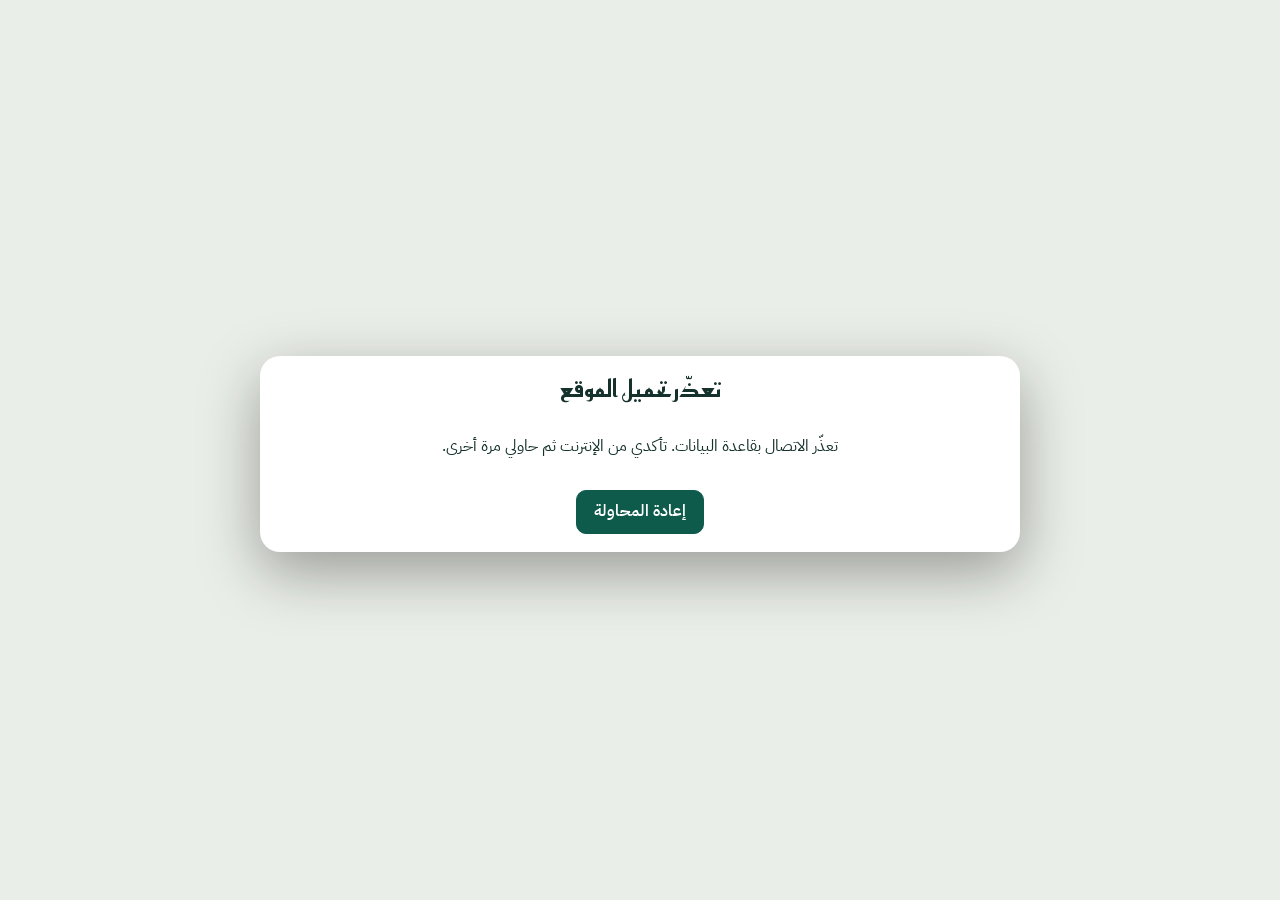
==== commit 173a422b: "تحدّي القمّة: اللعبة الأصلية كاستراتيجية خامسة، بأسئلة مولّدة من صفحات الأسبوع وشاشة مراجعة وأسئلة ا" ====
--- a/index.html
+++ b/index.html
@@ -4,6 +4,7 @@
 <meta charset="utf-8">
 <meta name="viewport" content="width=device-width,initial-scale=1,viewport-fit=cover">
 <title>اقرأ وارتقِ</title>
+<script>/* students joining «تحدّي القمّة» go straight to the light game page */ if (/[?&]join=/.test(location.search)) location.replace('qimma.html' + location.search);</script>
 <link rel="preconnect" href="https://fonts.googleapis.com">
 <link rel="preconnect" href="https://fonts.gstatic.com" crossorigin>
 <link rel="stylesheet" href="https://fonts.googleapis.com/css2?family=Reem+Kufi:wght@500;700&family=IBM+Plex+Sans+Arabic:wght@400;500;600;700&display=swap">
@@ -18,6 +19,7 @@
 <script src="js/games.js"></script>
 <script src="js/strategies.js"></script>
 <script src="js/names.js"></script>
+<script src="js/qimma.js"></script>
 <script src="js/app.js"></script>
 </body>
 </html>
--- a/css/app.css
+++ b/css/app.css
@@ -405,6 +405,34 @@
 .pk-opts input[type=checkbox] { width: 22px; height: 22px; accent-color: var(--accent); }
 .pk-absent { width: 100%; display: grid; gap: 8px; }
 
+/* «تحدّي القمّة»: review screen and the game frame */
+.qm-review { z-index: 26; }
+.qm-review .gbody { display: grid; gap: 14px; align-content: start; justify-items: stretch; place-items: start stretch; overflow: auto; padding: 16px max(14px, 3vw) 40px; }
+.qm-review .gbody > * { width: min(1050px, 100%); justify-self: center; }
+.qm-top { display: flex; gap: 10px 14px; flex-wrap: wrap; align-items: end; position: sticky; top: -16px; background: var(--bg); padding: 10px 0; z-index: 2; }
+.qm-names { min-height: 46px; display: flex; align-items: center; gap: 8px; flex-wrap: wrap; }
+.qm-go { min-height: 54px; font-size: 1.15rem; padding-inline: 28px; margin-inline-start: auto; }
+.qm-stage { display: grid; gap: 10px; }
+.qm-stage h3 { margin: 6px 0 0; }
+.qm-card { background: var(--surface); border: 1px solid var(--line); border-radius: 14px; padding: 12px 16px; display: grid; gap: 8px; }
+.qm-card.gold { border-color: var(--gold); box-shadow: 0 0 0 2px var(--gold-soft); }
+.qm-head { display: flex; gap: 8px; align-items: center; flex-wrap: wrap; }
+.qm-head .chip { font-size: .85rem; padding: 2px 10px; }
+.qm-mine { background: #e4defa; } .qm-gold { background: var(--gold-soft); }
+.qm-n { font-weight: 700; color: var(--muted); min-width: 1.6em; }
+.qm-q { font-weight: 700; font-size: 1.1rem; }
+.qm-ayah { font-family: var(--f-quran); font-size: 1.6rem; line-height: 2; text-align: center; background: var(--paper); color: var(--paper-ink); border-radius: 10px; padding: 4px 12px; }
+.qm-ayah mark, .qm-words button.on { background: #ffe14d; color: #a3001b; border-radius: 6px; padding: 0 .15em; }
+.qm-opts { margin: 0; padding: 0; list-style: none; display: grid; grid-template-columns: repeat(auto-fit, minmax(200px, 1fr)); gap: 6px; }
+.qm-opts li { background: var(--surface-2); border-radius: 8px; padding: 6px 10px; }
+.qm-opts li.right { background: var(--accent-soft); font-weight: 700; }
+.qm-exp { font-size: .92rem; }
+.qm-words { display: flex; flex-wrap: wrap; gap: 4px; font-family: var(--f-quran); font-size: 1.4rem; direction: rtl; }
+.qm-words button { background: var(--surface-2); border: 1px solid var(--line); border-radius: 8px; padding: 0 8px; font: inherit; cursor: pointer; color: var(--ink); min-height: 44px; }
+.qf-opt label { display: flex; gap: 6px; align-items: center; }
+.qm-frame { position: fixed; inset: 0; z-index: 90; background: #000; }
+.qm-frame iframe { width: 100%; height: 100%; border: 0; display: block; }
+
 #toast { position: fixed; bottom: calc(18px + env(safe-area-inset-bottom, 0px)); left: 50%; transform: translateX(-50%); z-index: 60; background: var(--ink); color: var(--bg); padding: 10px 18px; border-radius: 12px; font-weight: 600; box-shadow: var(--shadow); max-width: calc(100vw - 32px); }
 
 @media (max-width: 1000px) {
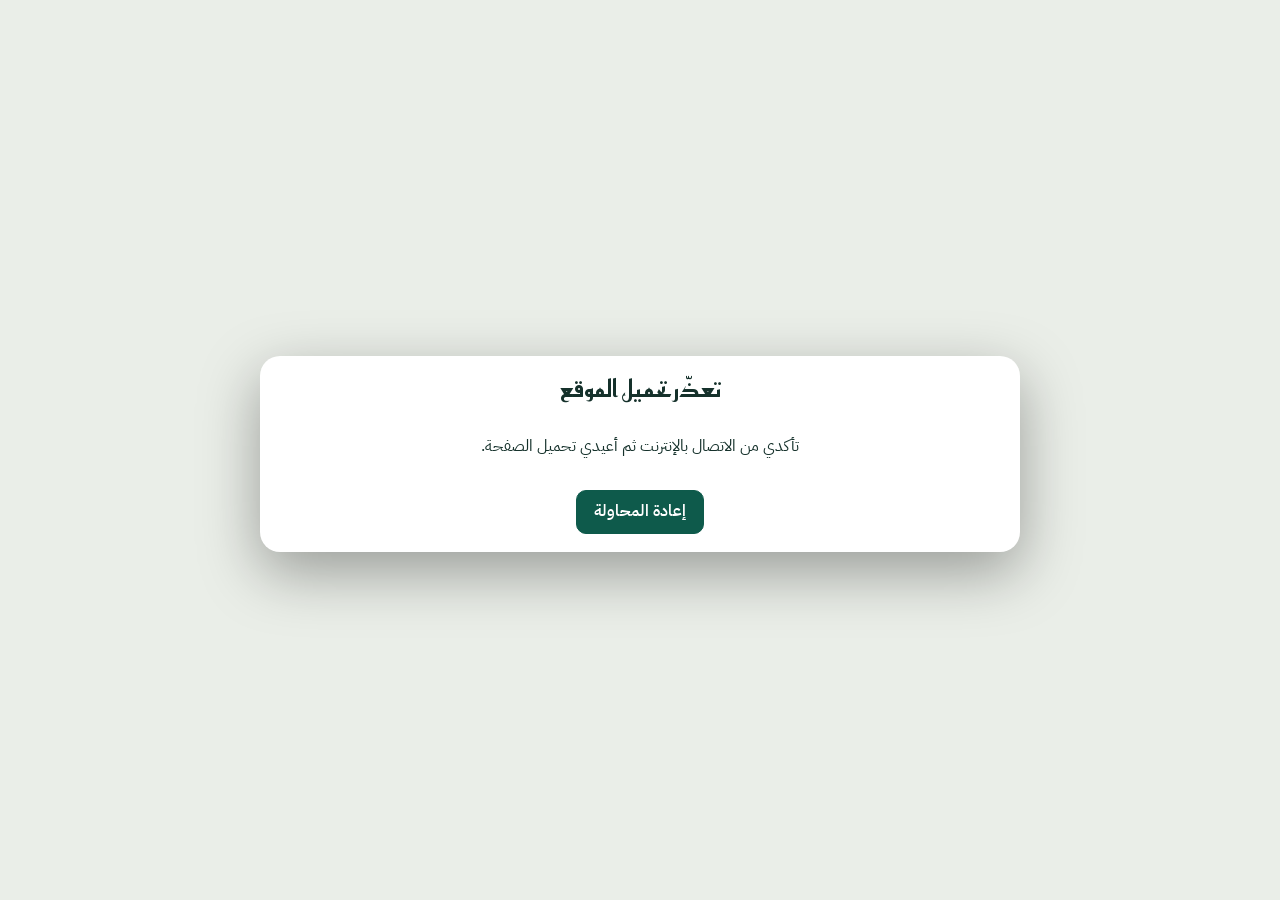
==== commit 96f55ab9: "بوابة الشعبة: رئيسية الشعبة والروابط المباشرة، وصلاة الظهر جماعة، وأذكار الصباح، والترتيب الشهري على" ====
--- a/index.html
+++ b/index.html
@@ -7,7 +7,7 @@
 <script>/* students joining «تحدّي القمّة» go straight to the light game page */ if (/[?&]join=/.test(location.search)) location.replace('qimma.html' + location.search);</script>
 <link rel="preconnect" href="https://fonts.googleapis.com">
 <link rel="preconnect" href="https://fonts.gstatic.com" crossorigin>
-<link rel="stylesheet" href="https://fonts.googleapis.com/css2?family=Reem+Kufi:wght@500;700&family=IBM+Plex+Sans+Arabic:wght@400;500;600;700&display=swap">
+<link rel="stylesheet" href="https://fonts.googleapis.com/css2?family=Reem+Kufi:wght@500;700&family=Amiri:wght@400;700&family=IBM+Plex+Sans+Arabic:wght@400;500;600;700&display=swap">
 <link rel="stylesheet" href="css/app.css">
 </head>
 <body>
@@ -20,6 +20,7 @@
 <script src="js/strategies.js"></script>
 <script src="js/names.js"></script>
 <script src="js/qimma.js"></script>
+<script src="js/portal.js"></script>
 <script src="js/app.js"></script>
 </body>
 </html>
--- a/css/app.css
+++ b/css/app.css
@@ -435,6 +435,80 @@
 
 #toast { position: fixed; bottom: calc(18px + env(safe-area-inset-bottom, 0px)); left: 50%; transform: translateX(-50%); z-index: 60; background: var(--ink); color: var(--bg); padding: 10px 18px; border-radius: 12px; font-weight: 600; box-shadow: var(--shadow); max-width: calc(100vw - 32px); }
 
+/* section portal: navigation, home (hub), prayer, adhkar */
+.pnav { display: flex; gap: 4px; flex-wrap: wrap; }
+.pnav .btn { text-decoration: none; padding-inline: .8em; }
+.hub-grid { display: grid; grid-template-columns: repeat(auto-fit, minmax(240px, 1fr)); gap: 16px; }
+.hub-card { display: grid; gap: 8px; justify-items: center; text-align: center; padding: 26px 18px; border-radius: 20px; border: 1px solid var(--line); background: var(--surface); box-shadow: var(--shadow); color: var(--ink); text-decoration: none; min-height: 210px; align-content: center; transition: transform .12s, border-color .12s; }
+.hub-card:hover { border-color: var(--accent); transform: translateY(-2px); }
+.hub-ico { font-size: 3.4rem; line-height: 1; }
+.hub-card b { font-family: var(--f-display); font-size: 1.9rem; color: var(--accent); }
+.hub-st { font-size: 1.05rem; color: var(--muted); }
+.hub-st.ok { color: var(--ok); font-weight: 700; }
+.hub-st.warn { color: var(--warn); font-weight: 700; }
+.pr-card { max-width: 820px; gap: 16px; }
+.pr-date { display: flex; gap: 10px; align-items: center; flex-wrap: wrap; }
+.pr-date input { min-height: 44px; border: 1px solid var(--line); border-radius: 10px; padding: 0 10px; font: inherit; background: var(--surface); color: var(--ink); }
+.pr-saved { background: var(--accent-soft); border-radius: 12px; padding: 10px 14px; font-weight: 600; }
+.pr-grid { display: grid; grid-template-columns: repeat(auto-fit, minmax(260px, 1fr)); gap: 18px; }
+.pr-box { display: grid; gap: 10px; justify-items: center; align-content: start; text-align: center; background: var(--surface-2); border-radius: 16px; padding: 16px; }
+.pr-box label { font-weight: 700; font-size: 1.1rem; }
+.pr-step { display: flex; align-items: center; gap: 14px; }
+.pr-step button { width: 72px; height: 72px; border-radius: 50%; border: 1px solid var(--line); background: var(--surface); font-size: 2.2rem; font-weight: 700; color: var(--ink); cursor: pointer; }
+.pr-step input { width: 3.2ch; font-family: var(--f-display); font-size: 3.6rem; text-align: center; border: 0; background: none; color: var(--accent); -moz-appearance: textfield; }
+.pr-step input::-webkit-outer-spin-button, .pr-step input::-webkit-inner-spin-button { -webkit-appearance: none; margin: 0; }
+.pr-pct { font-size: 1.3rem; text-align: center; min-height: 1.6em; }
+.pr-save { min-height: 58px; font-size: 1.2rem; }
+.pr-bars { display: flex; gap: 14px; align-items: end; height: 170px; padding-top: 10px; }
+.pr-col { flex: 1; display: grid; grid-template-rows: auto 1fr auto; justify-items: center; gap: 4px; height: 100%; }
+.pr-col i { width: 60%; max-width: 54px; align-self: end; background: var(--accent); border-radius: 8px 8px 0 0; }
+.pr-col.cur i { background: var(--gold); }
+.pr-col small { color: var(--muted); font-size: .8rem; white-space: nowrap; }
+.adh-screen { height: 100%; }
+.adh-body { display: grid; grid-template-rows: auto auto 1fr auto auto auto; gap: 12px; padding: 14px max(14px, 3vw) 20px; min-height: 0; overflow: auto; }
+.adh-top { display: flex; gap: 14px; align-items: center; justify-content: center; font-size: 1.2rem; flex-wrap: wrap; }
+.adh-prog { height: 10px; border-radius: 99px; background: var(--surface-2); overflow: hidden; }
+.adh-prog i { display: block; height: 100%; background: var(--gold); transition: width .3s; }
+.adh-main { display: grid; grid-template-columns: auto 1fr auto; gap: 12px; align-items: stretch; min-height: 0; }
+.adh-arrow { width: 72px; border-radius: 16px; border: 1px solid var(--line); background: var(--surface); color: var(--ink); cursor: pointer; display: grid; place-items: center; }
+.adh-arrow[disabled] { opacity: .3; cursor: default; }
+.adh-arrow .icon { width: 36px; height: 36px; }
+.adh-card { border: 3px solid var(--gold); border-radius: 22px; background: var(--paper); color: var(--paper-ink); padding: clamp(16px, 3vw, 40px); cursor: pointer; display: grid; place-items: center; overflow: auto; min-height: 240px; font: inherit; }
+.adh-text { font-family: "Amiri", var(--f-quran); font-size: clamp(1.7rem, 3.3vw, 3.1rem); line-height: 2; text-align: center; }
+.adh-count { display: flex; gap: 14px; align-items: center; justify-content: center; }
+.adh-n { font-family: var(--f-display); font-size: 2.4rem; color: var(--accent); }
+.adh-meta { font-size: .95rem; color: var(--muted); text-align: center; max-width: 900px; justify-self: center; }
+.adh-meta details { margin-top: 4px; }
+.adh-finish { display: grid; gap: 10px; justify-items: center; }
+.adh-finish .btn { min-height: 58px; font-size: 1.25rem; padding-inline: 34px; }
+.adm-dh textarea, .adm-dh input:not([type=checkbox]) { width: 100%; font: inherit; border: 1px solid var(--line); border-radius: 10px; padding: 8px 10px; background: var(--surface); color: var(--ink); }
+.adm-dh-text { font-family: "Amiri", var(--f-quran); font-size: 1.25rem; line-height: 1.9; }
+.adm-dh.off { opacity: .55; }
+.trk-pa { display: block; font-size: .72rem; font-weight: 600; opacity: .85; }
+.cert .c-parts { font-size: 1.9cqw; color: #4a5a55; }
+@media (max-width: 700px) { .adh-main { grid-template-columns: 1fr; } .adh-arrow { display: none; } }
+
+/* smart boards (large screens): bigger text so the back of the class can read it; laptops and tablets are unchanged */
+@media (min-width: 1500px) and (min-height: 800px) {
+  html { font-size: 19px; }
+  body { font-size: 1rem; }
+  .btn { min-height: 52px; }
+  .btn.sm { min-height: 44px; }
+  .stage { grid-template-columns: minmax(0, 1fr) minmax(380px, 36%); }
+  .tab { font-size: 1.08rem; padding: 12px 14px; }
+  .panel { font-size: 1.25rem; padding: 18px 22px 30px; }
+  .panel h3 { font-size: 1.35rem; }
+  .qref { font-size: 1.45em; }
+  .rule-row b { font-size: 1.2rem; }
+  .rule-row .words { font-size: 1.7rem; }
+  .rule-row p { font-size: 1.08rem; }
+  .mean-row .qw { font-size: 1.8rem; }
+  .legend { font-size: 1rem; }
+  .daynav .when b { font-size: 1.12rem; }
+  .daynav .when span { font-size: .95rem; }
+  .lagbar { font-size: 1.1rem; }
+}
+
 @media (max-width: 1000px) {
   .stage { grid-template-columns: 1fr; grid-template-rows: auto auto; overflow: auto; }
   .lesson { height: auto; min-height: 100%; }
